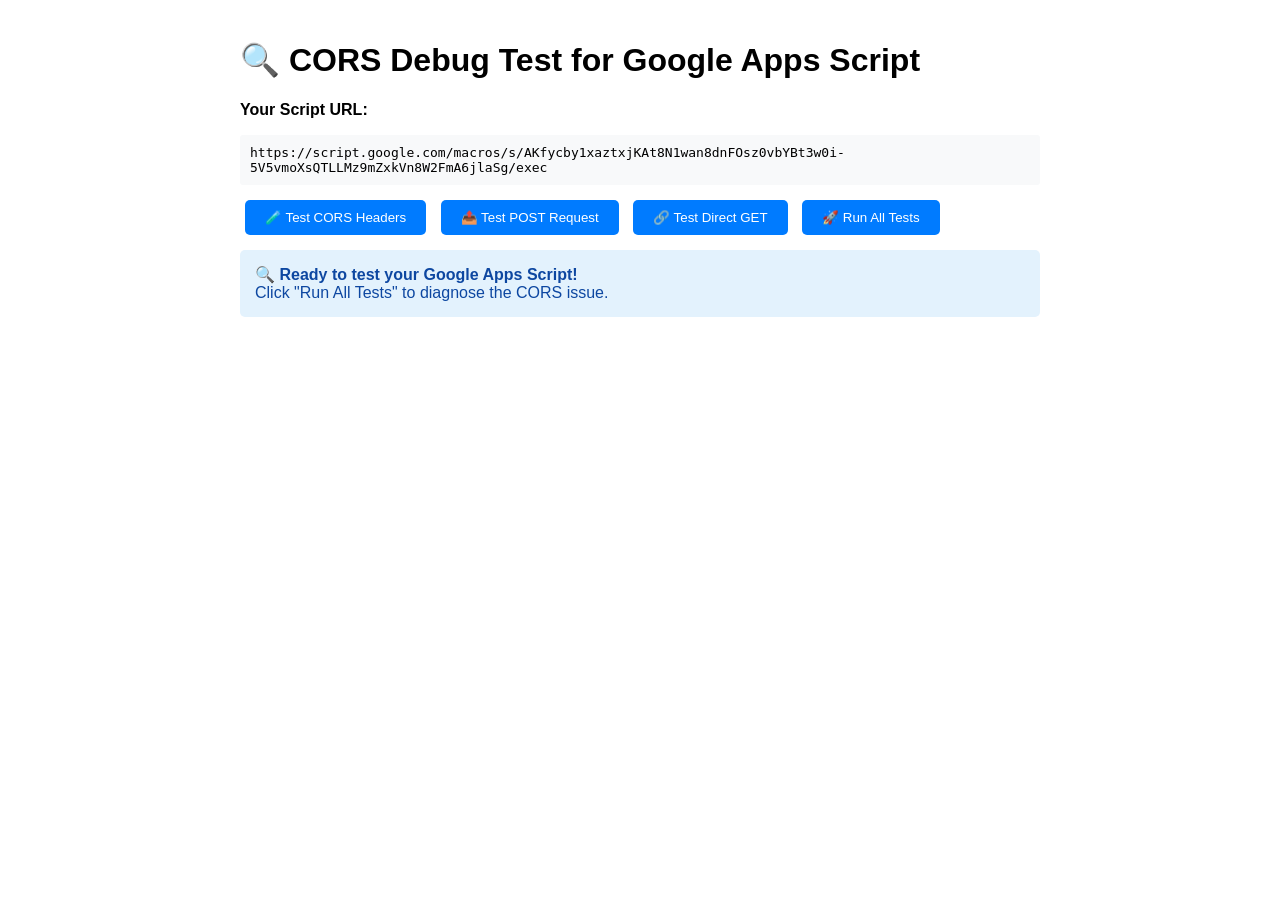
==== cors-debug-test.html @ d45572ab "Add CORS debugging HTML and minimal Google Apps Script test Co-authored-by: chowdhuryavy <chowdhurya" ====
<!DOCTYPE html>
<html lang="en">
<head>
    <meta charset="UTF-8">
    <meta name="viewport" content="width=device-width, initial-scale=1.0">
    <title>CORS Debug Test</title>
    <style>
        body { font-family: Arial, sans-serif; padding: 20px; max-width: 800px; margin: 0 auto; }
        .test-result { padding: 15px; margin: 10px 0; border-radius: 5px; }
        .success { background: #d4edda; color: #155724; }
        .error { background: #f8d7da; color: #721c24; }
        .info { background: #e3f2fd; color: #0d47a1; }
        .code { background: #f8f9fa; padding: 10px; border-radius: 3px; font-family: monospace; margin: 10px 0; }
        button { padding: 10px 20px; margin: 5px; background: #007bff; color: white; border: none; border-radius: 5px; cursor: pointer; }
        button:hover { background: #0056b3; }
    </style>
</head>
<body>
    <h1>🔍 CORS Debug Test for Google Apps Script</h1>
    <p><strong>Your Script URL:</strong></p>
    <div class="code">https://script.google.com/macros/s/AKfycby1xaztxjKAt8N1wan8dnFOsz0vbYBt3w0i-5V5vmoXsQTLLMz9mZxkVn8W2FmA6jlaSg/exec</div>
    
    <button onclick="testCORS()">🧪 Test CORS Headers</button>
    <button onclick="testPOST()">📤 Test POST Request</button>
    <button onclick="testDirectGET()">🔗 Test Direct GET</button>
    <button onclick="runAllTests()">🚀 Run All Tests</button>
    
    <div id="results"></div>

    <script>
        const SCRIPT_URL = 'https://script.google.com/macros/s/AKfycby1xaztxjKAt8N1wan8dnFOsz0vbYBt3w0i-5V5vmoXsQTLLMz9mZxkVn8W2FmA6jlaSg/exec';
        
        function addResult(message, type = 'info') {
            const results = document.getElementById('results');
            const div = document.createElement('div');
            div.className = `test-result ${type}`;
            div.innerHTML = message;
            results.appendChild(div);
        }
        
        function clearResults() {
            document.getElementById('results').innerHTML = '';
        }
        
        async function testCORS() {
            addResult('🧪 Testing CORS Headers (OPTIONS request)...', 'info');
            
            try {
                const response = await fetch(SCRIPT_URL, {
                    method: 'OPTIONS',
                    headers: {
                        'Content-Type': 'application/json',
                    }
                });
                
                const corsOrigin = response.headers.get('access-control-allow-origin');
                const corsMethods = response.headers.get('access-control-allow-methods');
                const corsHeaders = response.headers.get('access-control-allow-headers');
                
                let result = `<strong>CORS Test Results:</strong><br>`;
                result += `Status: ${response.status}<br>`;
                result += `Access-Control-Allow-Origin: ${corsOrigin || '❌ MISSING'}<br>`;
                result += `Access-Control-Allow-Methods: ${corsMethods || '❌ MISSING'}<br>`;
                result += `Access-Control-Allow-Headers: ${corsHeaders || '❌ MISSING'}<br><br>`;
                
                if (corsOrigin === '*') {
                    result += `✅ <strong>CORS is working!</strong> Your doOptions function is deployed correctly.`;
                    addResult(result, 'success');
                } else {
                    result += `❌ <strong>CORS is NOT working!</strong><br>`;
                    result += `This means your Google Apps Script is missing the doOptions function or it's not deployed properly.`;
                    addResult(result, 'error');
                }
            } catch (error) {
                addResult(`❌ <strong>CORS Test Failed:</strong> ${error.message}<br>This usually means the script URL is wrong or the script is not deployed.`, 'error');
            }
        }
        
        async function testPOST() {
            addResult('📤 Testing POST request with login action...', 'info');
            
            try {
                const response = await fetch(SCRIPT_URL, {
                    method: 'POST',
                    headers: {
                        'Content-Type': 'application/json',
                    },
                    body: JSON.stringify({
                        action: 'login',
                        email: 'test@test.com',
                        password: 'test123'
                    })
                });
                
                const responseText = await response.text();
                
                let result = `<strong>POST Test Results:</strong><br>`;
                result += `Status: ${response.status}<br>`;
                result += `Response: <div class="code">${responseText}</div>`;
                
                if (response.ok) {
                    if (responseText.includes('success')) {
                        result += `✅ <strong>POST Request Working!</strong> Your doPost function is responding.`;
                        addResult(result, 'success');
                    } else {
                        result += `⚠️ <strong>POST Request Working but with errors.</strong> This is expected for invalid credentials.`;
                        addResult(result, 'info');
                    }
                } else {
                    result += `❌ <strong>POST Request Failed!</strong> Status: ${response.status}`;
                    addResult(result, 'error');
                }
            } catch (error) {
                let result = `❌ <strong>POST Test Failed:</strong> ${error.message}<br>`;
                if (error.message.includes('CORS')) {
                    result += `This is a CORS error - your doOptions function is missing or not working.`;
                }
                addResult(result, 'error');
            }
        }
        
        async function testDirectGET() {
            addResult('🔗 Testing direct GET request...', 'info');
            
            try {
                const response = await fetch(SCRIPT_URL, {
                    method: 'GET'
                });
                
                const responseText = await response.text();
                
                let result = `<strong>GET Test Results:</strong><br>`;
                result += `Status: ${response.status}<br>`;
                result += `Response: <div class="code">${responseText.substring(0, 200)}${responseText.length > 200 ? '...' : ''}</div>`;
                
                if (response.ok) {
                    result += `✅ <strong>Script is accessible!</strong> The deployment URL is working.`;
                    addResult(result, 'success');
                } else {
                    result += `❌ <strong>Script not accessible!</strong> Check your deployment settings.`;
                    addResult(result, 'error');
                }
            } catch (error) {
                addResult(`❌ <strong>GET Test Failed:</strong> ${error.message}`, 'error');
            }
        }
        
        async function runAllTests() {
            clearResults();
            addResult('🚀 Running comprehensive tests...', 'info');
            
            await testDirectGET();
            await new Promise(resolve => setTimeout(resolve, 1000)); // Wait 1 second
            
            await testCORS();
            await new Promise(resolve => setTimeout(resolve, 1000)); // Wait 1 second
            
            await testPOST();
            
            addResult('<strong>🏁 All tests completed!</strong> Check the results above to identify the exact issue.', 'info');
        }
        
        // Auto-run basic test on page load
        window.addEventListener('load', function() {
            setTimeout(() => {
                addResult('🔍 <strong>Ready to test your Google Apps Script!</strong><br>Click "Run All Tests" to diagnose the CORS issue.', 'info');
            }, 500);
        });
    </script>
</body>
</html>
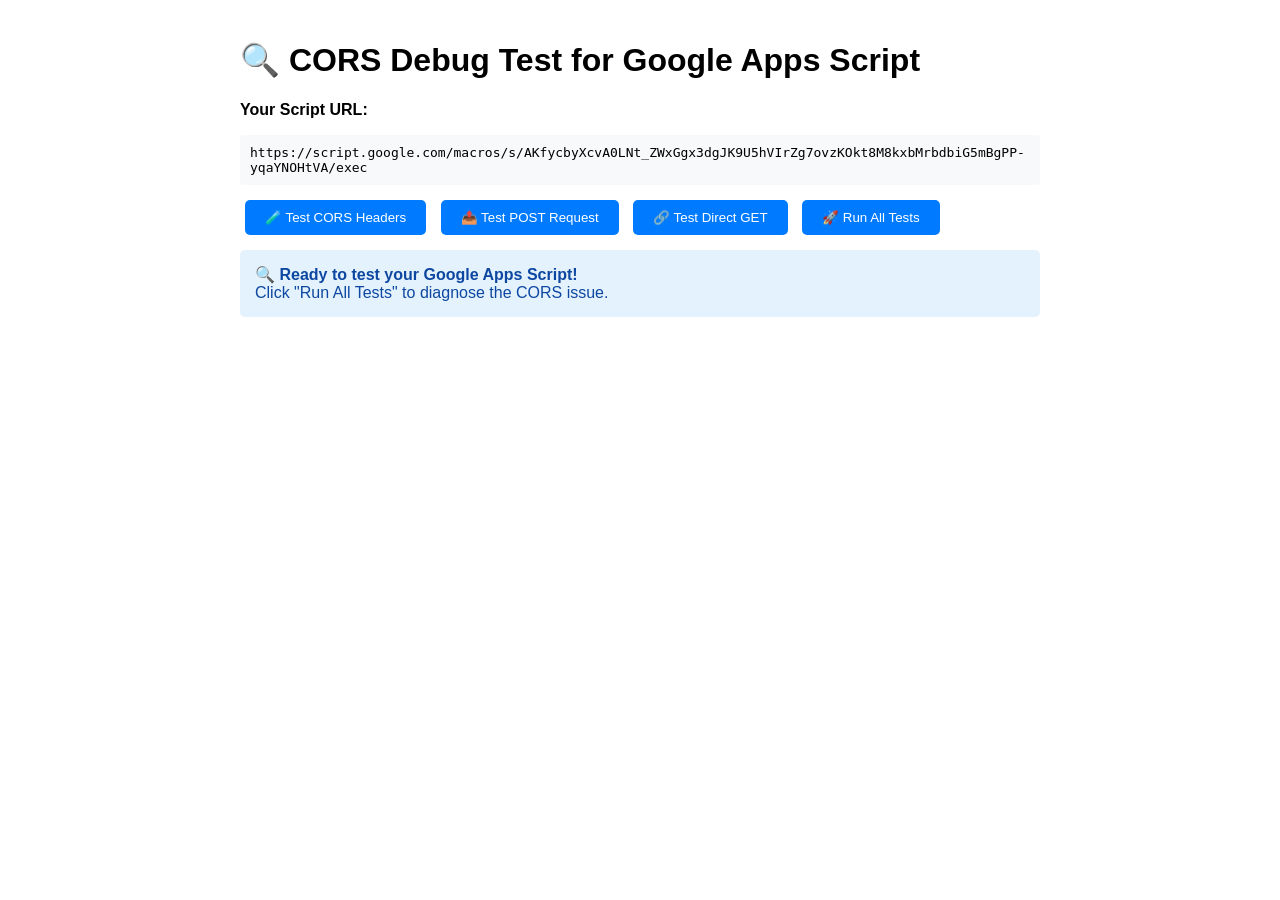
==== commit 481b6077: "Update CORS test script and URLs for debugging Co-authored-by: chowdhuryavy <chowdhuryavy@gmail.com>" ====
--- a/cors-debug-test.html
+++ b/cors-debug-test.html
@@ -18,7 +18,7 @@
 <body>
     <h1>🔍 CORS Debug Test for Google Apps Script</h1>
     <p><strong>Your Script URL:</strong></p>
-    <div class="code">https://script.google.com/macros/s/AKfycby1xaztxjKAt8N1wan8dnFOsz0vbYBt3w0i-5V5vmoXsQTLLMz9mZxkVn8W2FmA6jlaSg/exec</div>
+    <div class="code">https://script.google.com/macros/s/AKfycbyXcvA0LNt_ZWxGgx3dgJK9U5hVIrZg7ovzKOkt8M8kxbMrbdbiG5mBgPP-yqaYNOHtVA/exec</div>
     
     <button onclick="testCORS()">🧪 Test CORS Headers</button>
     <button onclick="testPOST()">📤 Test POST Request</button>
@@ -28,7 +28,7 @@
     <div id="results"></div>
 
     <script>
-        const SCRIPT_URL = 'https://script.google.com/macros/s/AKfycby1xaztxjKAt8N1wan8dnFOsz0vbYBt3w0i-5V5vmoXsQTLLMz9mZxkVn8W2FmA6jlaSg/exec';
+        const SCRIPT_URL = 'https://script.google.com/macros/s/AKfycbyXcvA0LNt_ZWxGgx3dgJK9U5hVIrZg7ovzKOkt8M8kxbMrbdbiG5mBgPP-yqaYNOHtVA/exec';
         
         function addResult(message, type = 'info') {
             const results = document.getElementById('results');
